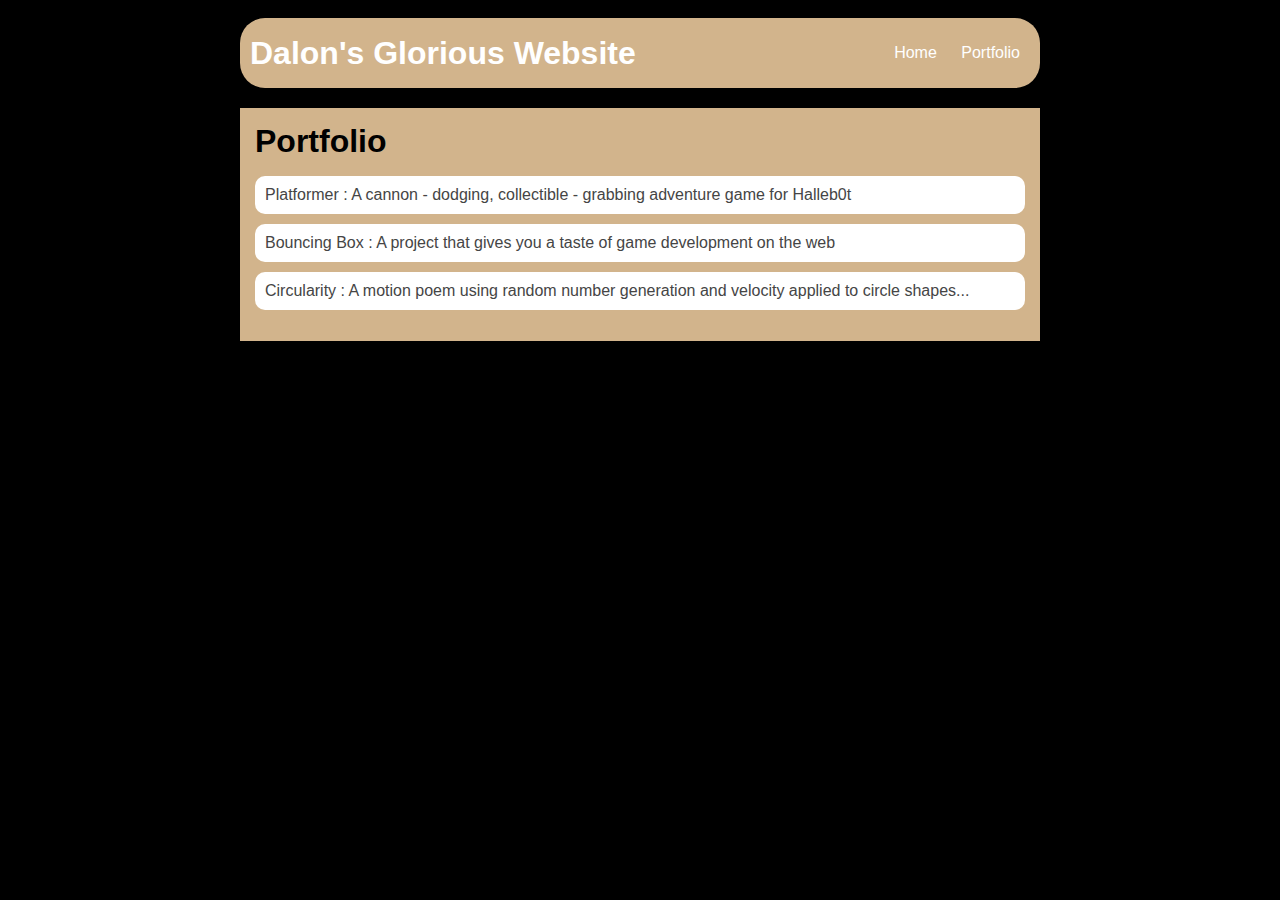
==== portfolio.html @ af27ded5 "add portfolio.html file" ====
<!DOCTYPE HTML>
<html>
    <head>
        <title>Dalon's Amazing Website</title>
        <link rel="stylesheet" href="style.css">
    </head>

    <body>
      <div id="all-contents">
        <div id="all-contents">
            <nav>
                <h1>Dalon's Glorious Website</h1>
                <ul id="nav-ul">
                   <li class="nav-li">
                   <a class="nav-a" href="index.html">Home</a>
                 </li>
                 <li class="nav-li">
                   <a class="nav-a" href="portfolio.html">Portfolio</a>
                 </li>
             </ul>
         </nav>
         <main>
            <div class="content">
                <h1>Portfolio</h1>
                <ul id="portfolio">
                    <li><a href="projects/platformer/">Platformer : A cannon - dodging, collectible - grabbing adventure game for Halleb0t</a></li>
                    <li><a href="projects/bouncing-box/">Bouncing Box : A project that gives you a taste of game development on the web </a></li>
                    <li><a href="projects/circularity/">Circularity : A motion poem using random number generation and velocity applied to circle shapes...</a></li>
                </ul>
            </div>
        </main>
     </div>
      </div>
    </body>
</html>
---- style.css ----
body {
    background: black;
    color: rgb(45, 45, 45);
    padding: 10px;
    font-family: arial;
}
#all-contents {
  max-width: 800px;
    margin: auto;
}

/* navigation menu */
nav {
    background: tan;
    margin: 0 auto;
    margin-bottom: 20px;
    display: flex;
    padding: 10px;
    border-radius: 25px;
}
h1 {
    display: flex;
    align-items: center;
    color: white;
    flex: 1;
    margin: 0;
}
#nav-ul {
    list-style-image: none;
}
.nav-li {
    display: inline-block;
    padding: 0 10px;
}
a {
    text-decoration: none;
    color: #fff;
}

/* main container area beneath menu */
main {
    background: tan;
    display: flex;
}
.sidebar {
    margin-right: 25px;
    padding: 10px;
}
.sidebar-img {
    width: 200px;
}
.content {
    flex: 1;
    padding: 15px;
}

/* portfolio styles */
#interests {
    border: 4px silver ridge;
    padding: 8px;
}
h2, h3 {
    margin: 0px;
}
         /* portfolio styles */
         .content h1 {
            color: black;
        }

        #portfolio {
            list-style-type: none;
            padding-left: 0;
        }

        #portfolio li {
            background: #fff;
            padding: 10px;
            border-radius: 10px;
            margin-bottom: 10px;
        }

        #portfolio li:hover {
            background: #eee;
        }

        #portfolio a {
            text-decoration: none;
            color: #454545;
        }
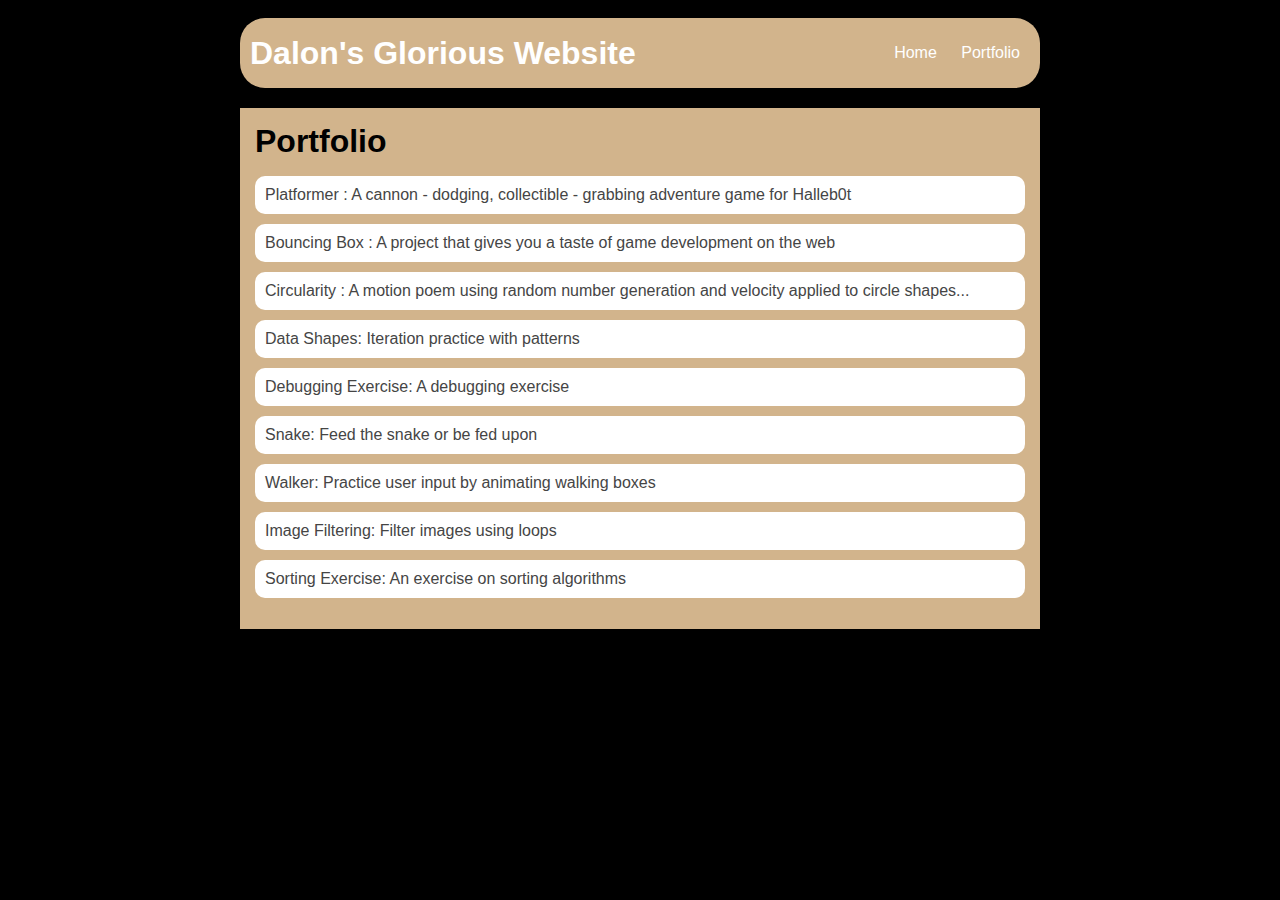
==== commit 45c31202: "add advanced projects to portfolio" ====
--- a/portfolio.html
+++ b/portfolio.html
@@ -26,6 +26,14 @@
                     <li><a href="projects/platformer/">Platformer : A cannon - dodging, collectible - grabbing adventure game for Halleb0t</a></li>
                     <li><a href="projects/bouncing-box/">Bouncing Box : A project that gives you a taste of game development on the web </a></li>
                     <li><a href="projects/circularity/">Circularity : A motion poem using random number generation and velocity applied to circle shapes...</a></li>
+                    <li><a href="asd-projects/data-shapes"> Data Shapes: Iteration practice with patterns</a></li>
+                    <li><a href="asd-projects/debugging-exercise"> Debugging Exercise: A debugging exercise</a></li>
+                    <li><a href="asd-projects/snake">Snake: Feed the snake or be fed upon</a></li>
+                    <li><a href="asd-projects/walker">Walker: Practice user input by animating walking boxes</a></li>
+                    <li><a href="asd-projects/image-filtering">Image Filtering: Filter images using loops</a></li>
+                    <li><a href="asd-projects/sorting-exercise">Sorting Exercise: An exercise on sorting algorithms</a></li>
+                </ul>
+                
                 </ul>
             </div>
         </main>
